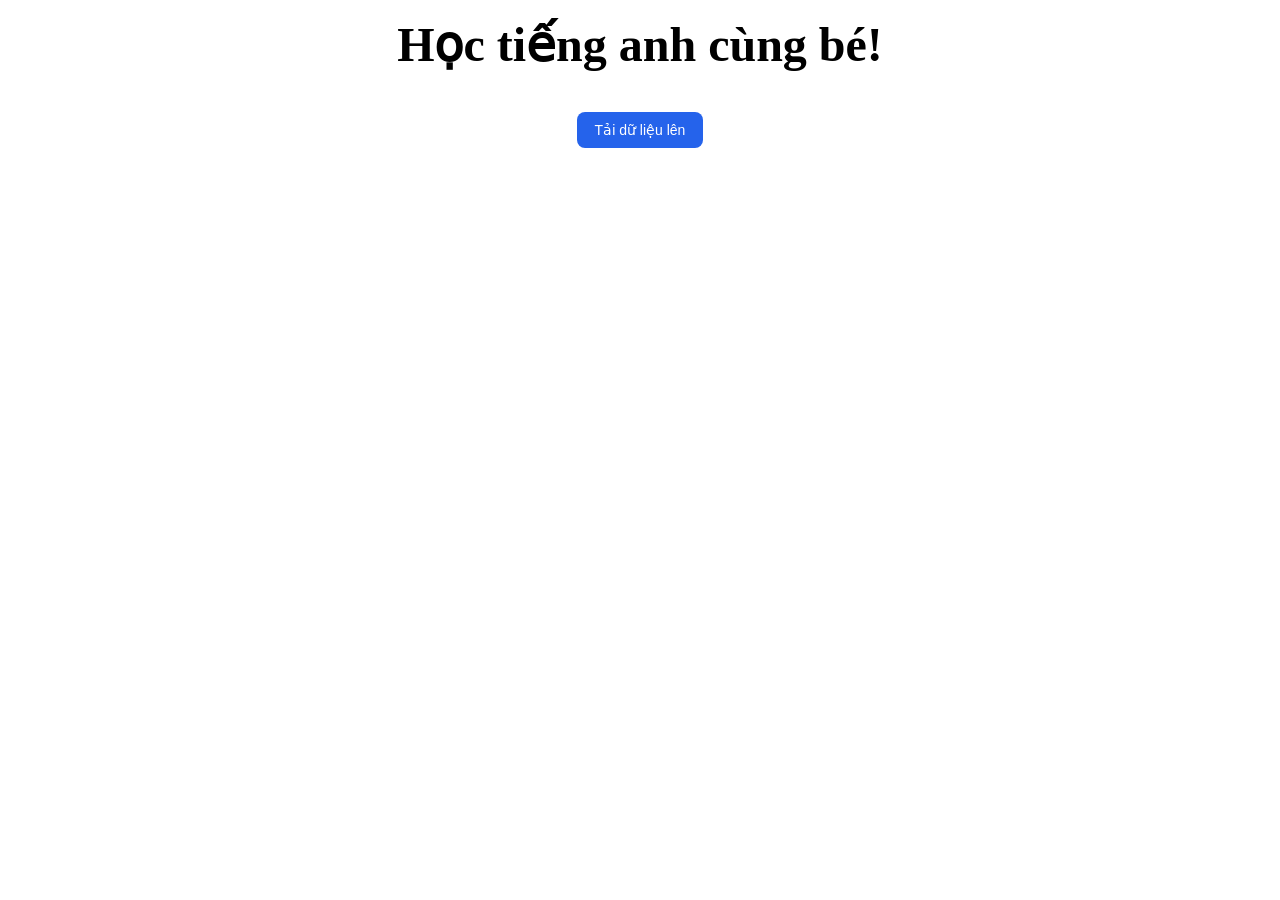
==== print-pdf.html @ b60a96ce "change ui" ====
<!DOCTYPE html>
<html lang="en">
  <head>
    <meta charset="UTF-8" />
    <link rel="preconnect" href="https://fonts.googleapis.com" />
    <link rel="preconnect" href="https://fonts.gstatic.com" crossorigin />
    <link
      href="https://fonts.googleapis.com/css2?family=Poppins:ital,wght@0,100;0,200;0,300;0,400;0,500;0,600;0,700;0,800;0,900;1,100;1,200;1,300;1,400;1,500;1,600;1,700;1,800;1,900&display=swap"
      rel="stylesheet"
    />
    <meta name="viewport" content="width=device-width, initial-scale=1.0" />
    <title>Awesome UI</title>
    <link rel="stylesheet" href="styles.css" />
    <link rel="stylesheet" href="font.css" />
  </head>
  <body>
    <input type="file" id="fileInput" hidden />
    <div class="title">Học tiếng anh cùng bé!</div>
    <div class="wrapper" id="wrapper">
      <div id="loading"></div>
      <button class="upload-btn" onclick="document.getElementById('fileInput').click()">
        Tải dữ liệu lên
      </button>
    </div>

    <script
      src="https://cdn.jsdelivr.net/npm/bootstrap@5.3.8/dist/js/bootstrap.bundle.min.js"
      integrity="sha384-FKyoEForCGlyvwx9Hj09JcYn3nv7wiPVlz7YYwJrWVcXK/BmnVDxM+D2scQbITxI"
      crossorigin="anonymous"
    ></script>
    <script>
      document.getElementById("fileInput").onchange = async (e) => {
        document.getElementById("loading").classList.add("loading");
        const text = await e.target.files[0].text();
        const questions = text.split("\n");

        const wrapper = document.getElementById("wrapper");
        wrapper.innerHTML = "";

        questions.forEach((line, index) => {
          if (line.trim()) {
            wrapper.appendChild(createItem(line, index));
          }
        });
        document.getElementById("loading").className = "";
        document.getElementById("fileInput").style.display = "none";
      };
      function speak(text) {
        console.log({ text });
        speechSynthesis.cancel();
        const msg = new SpeechSynthesisUtterance(text);
        msg.lang = "en-US";
        msg.rate = 1;
        msg.pitch = 1;
        speechSynthesis.speak(msg);
      }

      function createItem(text, index) {
        const container = document.createElement("div");
        container.className = "container";

        container.innerHTML = `
    <div class="order-number">${index}</div>
    <div class="content">${text}</div>
    <div class="suffix">
      <svg width="100%" height="100%" preserveAspectRatio="none">
        <line x1="0%" y1="0%" x2="100%" y2="50%" stroke="black" stroke-width="2"/>
        <line x1="100%" y1="50%" x2="0%" y2="100%" stroke="black" stroke-width="2"/>
      </svg>
    </div>
  `;

        container.querySelector(".order-number").onclick = () => speak(text);

        return container;
      }
    </script>
  </body>
</html>
---- styles.css ----
body {
  height: 100vh;
  overflow: auto;
  scrollbar-width: none; /* Firefox */
  -ms-overflow-style: none; /* IE / Edge cũ */

  margin: 0;
  font-size: 1rem;
  font-weight: bold;
}
body::-webkit-scrollbar {
  display: none; /* Chrome / Safari / Edge */
}

.title {
  padding-top: 1rem;
  text-align: center;
  font-size: 3rem;

  margin-bottom: 2rem;
}

.file-container {
  margin-top: 1rem;
  display: flex;
  justify-content: center;
  align-items: center;
}

.wrapper {
  display: flex;
  flex-direction: column;
  align-items: center;

  gap: 0.5rem;
  margin-left: 5px;
  margin-right: 5px;
}

.container {
  display: flex;
  position: relative;
  flex-direction: row;
  border: 2px solid #000;
  height: 3rem;
  width: 100%;
}

.order-number {
  /* background-color: pink; */
  aspect-ratio: 1;
  height: 3rem;
  border-right: 2px solid #000;

  display: flex;
  align-items: center;
  justify-content: center;

  cursor: pointer;
  user-select: none;
}

.content {
  width: 100%;
  padding-left: 2rem;
  /* background-color: yellow; */

  display: flex;
  align-items: center;
  justify-content: start;

  white-space: nowrap;
  overflow-y: auto;
}

.suffix {
  border-left: 2px solid #000;
  aspect-ratio: 1;
}

.loading {
  width: 40px;
  height: 40px;
  border: 4px solid #ddd;
  border-top: 4px solid #000;
  border-radius: 50%;
  animation: spin 1s linear infinite;
}

.upload-btn {
  background: #2563eb;
  color: white;
  border: none;
  padding: 10px 18px;
  border-radius: 8px;
  font-size: 14px;
  cursor: pointer;
  transition: all 0.2s ease;
}

.upload-btn:hover {
  background: #1d4ed8;
  transform: translateY(-1px);
}

.upload-btn:active {
  transform: translateY(0);
}

.grid-container {
  display: grid;
  grid-template-columns: repeat(4, minmax(0, 1fr));
}

.grid-container div {
  display: flex;
  justify-content: center;
  align-items: center;

  height: 4rem;
  aspect-ratio: 1 / 1;

  border: 1px solid #000;
}

@keyframes spin {
  from {
    transform: rotate(0deg);
  }
  to {
    transform: rotate(360deg);
  }
}

/* xl */
@media (min-width: 80rem) {
}

/* lg */
@media (min-width: 64rem) {
}

/* md */
@media (min-width: 48rem) {
}

/* sm */
@media (min-width: 40rem) {
}

@media (max-width: 800px) {
  .container {
    width: 100%;
  }
}
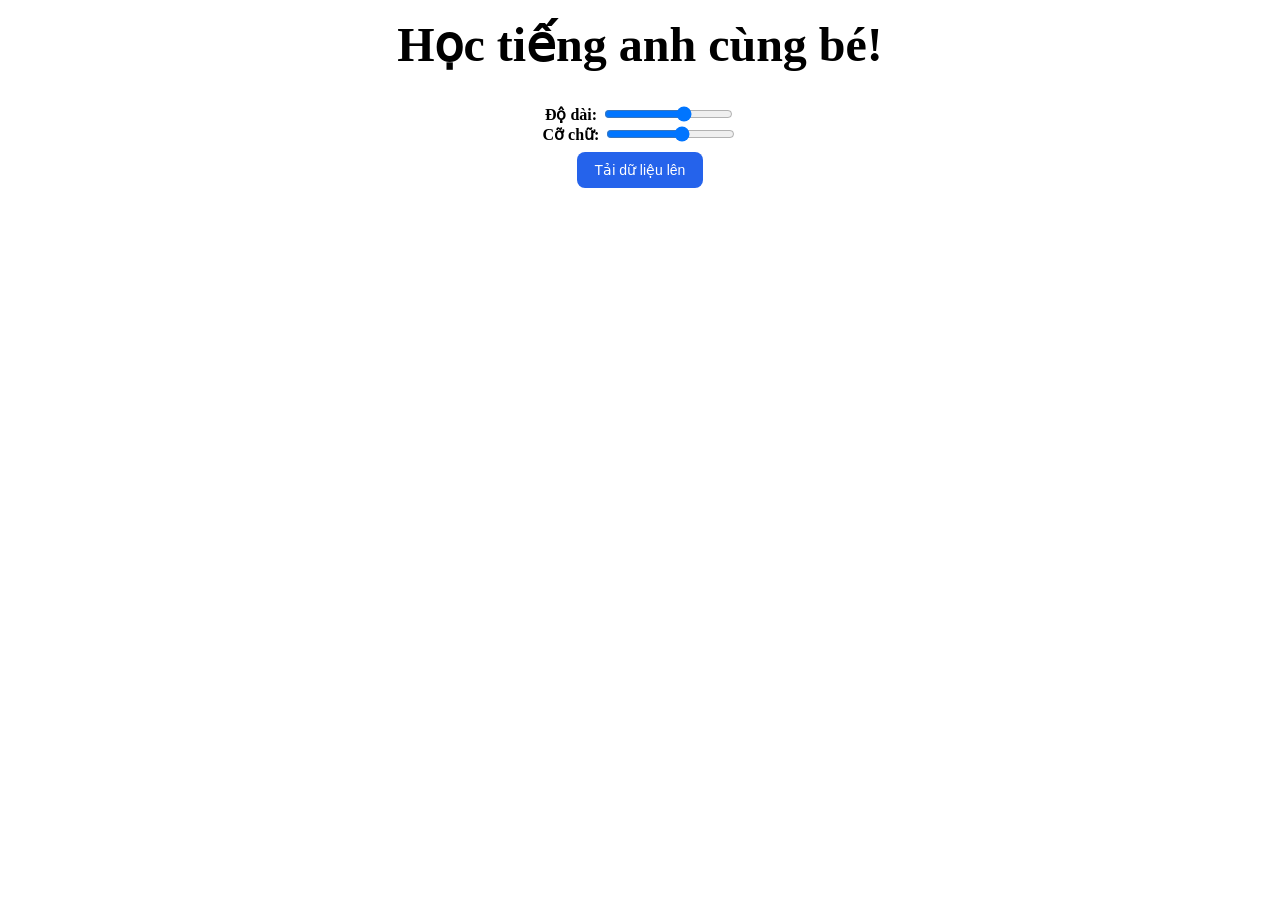
==== commit ef850a7e: "rate input" ====
--- a/print-pdf.html
+++ b/print-pdf.html
@@ -1,4 +1,4 @@
-<!DOCTYPE html>
+<!doctype html>
 <html lang="en">
   <head>
     <meta charset="UTF-8" />
@@ -16,9 +16,29 @@
   <body>
     <input type="file" id="fileInput" hidden />
     <div class="title">Học tiếng anh cùng bé!</div>
+    <div class="rate-container">
+      <div>Độ dài:</div>
+      <div style="width: 5px"></div>
+      <input
+        id="maxWidth"
+        type="range"
+        min="200"
+        max="750"
+        step="50"
+        value="550"
+      />
+    </div>
+    <div class="rate-container">
+      <div>Cỡ chữ:</div>
+      <div style="width: 5px"></div>
+      <input id="fontSize" type="range" min="10" max="20" step="1" value="16" />
+    </div>
     <div class="wrapper" id="wrapper">
       <div id="loading"></div>
-      <button class="upload-btn" onclick="document.getElementById('fileInput').click()">
+      <button
+        class="upload-btn"
+        onclick="document.getElementById('fileInput').click()"
+      >
         Tải dữ liệu lên
       </button>
     </div>
@@ -29,6 +49,20 @@
       crossorigin="anonymous"
     ></script>
     <script>
+      document.getElementById("maxWidth").onchange = (e) => {
+        const value = e.target.value;
+        const els = document.getElementsByClassName("container");
+        for (const el of els) {
+          el.style.maxWidth = `${value}px`;
+        }
+      };
+      document.getElementById("fontSize").onchange = (e) => {
+        const value = e.target.value;
+        const els = document.getElementsByClassName("content");
+        for (const el of els) {
+          el.style.fontSize = `${value}px`;
+        }
+      };
       document.getElementById("fileInput").onchange = async (e) => {
         document.getElementById("loading").classList.add("loading");
         const text = await e.target.files[0].text();
@@ -46,12 +80,15 @@
         document.getElementById("fileInput").style.display = "none";
       };
       function speak(text) {
-        console.log({ text });
         speechSynthesis.cancel();
         const msg = new SpeechSynthesisUtterance(text);
         msg.lang = "en-US";
         msg.rate = 1;
         msg.pitch = 1;
+
+        const voices = speechSynthesis.getVoices();
+        msg.voice = voices.find((v) => v.lang === "en-US") || voices[0];
+
         speechSynthesis.speak(msg);
       }
 
--- a/styles.css
+++ b/styles.css
@@ -44,6 +44,13 @@
   border: 2px solid #000;
   height: 3rem;
   width: 100%;
+  max-width: 550px;
+}
+
+.rate-container {
+  display: flex;
+  align-items: center;
+  justify-content: center;
 }
 
 .order-number {
@@ -62,7 +69,7 @@
 
 .content {
   width: 100%;
-  padding-left: 2rem;
+  padding-left: 1.5rem;
   /* background-color: yellow; */
 
   display: flex;
@@ -121,6 +128,8 @@
   aspect-ratio: 1 / 1;
 
   border: 1px solid #000;
+  cursor: pointer;
+  user-select: none;
 }
 
 @keyframes spin {
